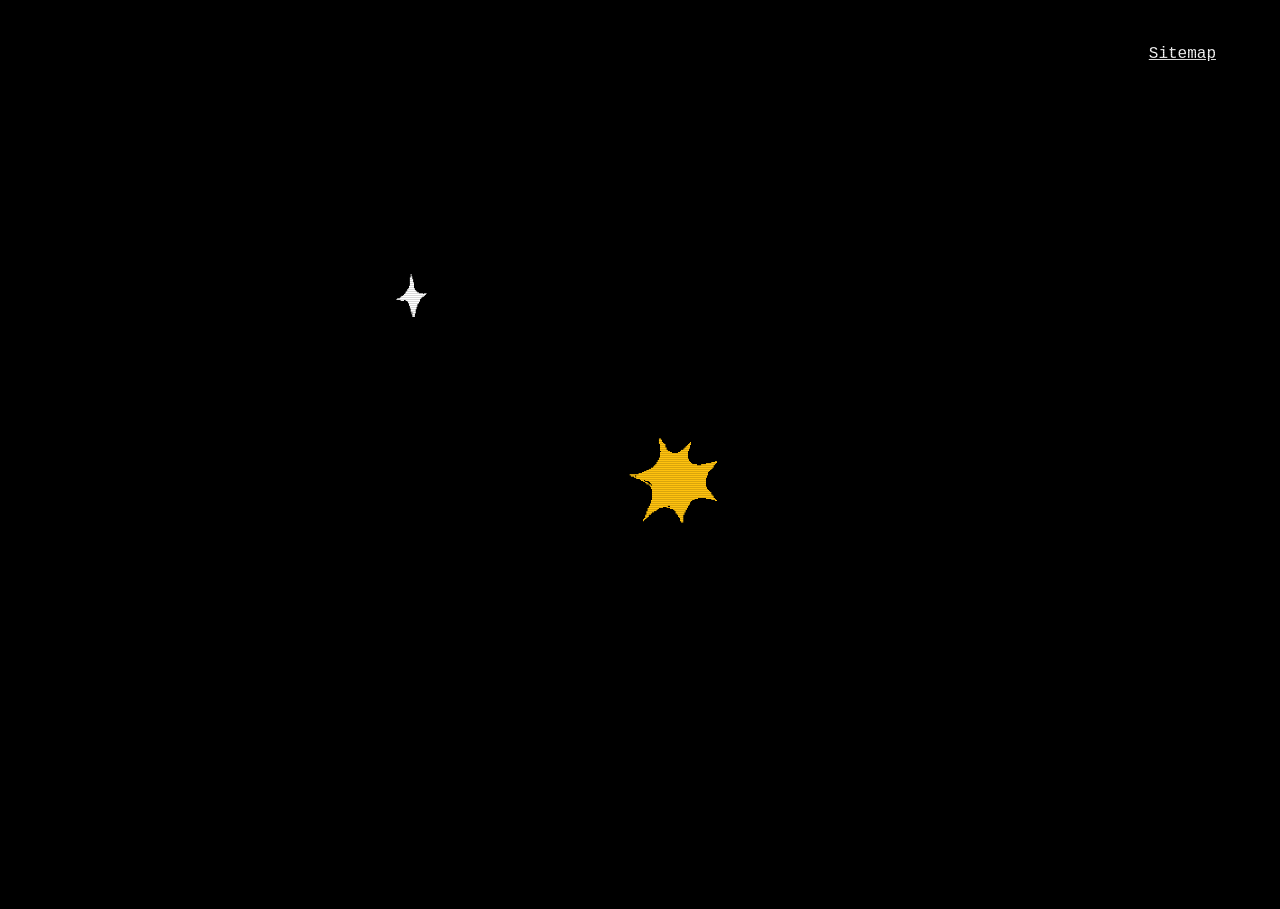
==== index.html @ dae484a9 "Initial commit" ====
<!DOCTYPE html>
<html>
  <head>
    <meta charset="UTF-8">
    <meta name="viewport" content="width=device-width, initial-scale=1.0">
    <title>S.T.Roy</title>
    <!-- The style.css file allows you to change the look of your web pages.
         If you include the next line in all your web pages, they will all share the same look.
         This makes it easier to make new pages for your site. -->
    <link href="/style.css" rel="stylesheet" type="text/css" media="all">
  </head>
  <body>
    <div class="main-container">
      <div class="icon-button-container" style="position: absolute; top: 50%; left: 50%; display: inline-block; text-align: center; width: 80px; height: 80px;">
        <a href="about/" >
          <img src="/media/images/sun.png" alt="sun pixel image"  />
          <label>about me!</label>
        </a>
      </div>
      <div class="icon-button-container"  style="position: absolute; top: 30%; left: 30%; display: inline-block; text-align: center; width: 60px; height: 60px;">
        <a href="library/" >
          <img src="/media/images/star.png" alt="star pixel image"  />
          <label>library</label>
        </a>
      </div>
      <div>
          <a href="sitemap/" style="position: absolute; top: 5%; right: 5%; font-size: 1rem;">Sitemap</a>
      </div>
    </div>
  </body>
</html>
---- style.css ----
:root {
	font-family: 'Courier New', Courier, monospace;
	background-color: black;
	color: white;
}

html,
body {
		margin: 0;
		width: 100%;
		height: 100%;
}

body::after {
    content: "";
    position: absolute;
    top: 0;
    left: 0;
    width: 100vw;
    height: 100vh;
    background: repeating-linear-gradient(
      0deg,
      rgba(0, 0, 0, 0.15) 0,
      rgba(0, 0, 0, 0.15) 1px,
      transparent 1px,
      transparent 2px
    );
    pointer-events: none;
    z-index: 100;

    /* filter: blur(10rem) */
  }
  
.main-container {
		display: flex;
		flex-direction: column;
		justify-content: justify;

		width: 80vw;
		height: 80vh;

		margin: 1vh auto;
	}
	
a {
	text-decoration: underline;
	color: white;
}

a:hover {
	color: lightgray;
	background: rgba(255, 255, 255, 0.5);
}

.hover-rotate:hover {
	transform: rotate(45deg);
}

.hover-label {
	opacity: 0;
}
.hover-label:hover {
	opacity: 1;
}


.icon-button-container {
    position: absolute;
    /* background: #f0f0f0; */
    border-radius: 50%;
        
}
.icon-button-container img, .icon-button-container label {
    position: absolute;
    top: 50%;
    left: 50%;
    transform: translate(-50%, -50%);
}

.icon-button-container label {
        z-index: 3;
        opacity: 0;
        white-space: nowrap;
    }
    .icon-button-container img {
        z-index: 2;
        width: 140%;
        /* filter: blur(0.5px); */
    }

    .icon-button-container:hover img {
        transform: translate(-50%, -50%) rotate(45deg);
    }
    .icon-button-container:hover label {
        opacity: 1;
        font-size: 2rem;
        font-weight: bolder;
        color: white;
        background: rgba(255, 255, 255, 0.5);
        -webkit-text-stroke: 0.1rem black;
        /* https://www.reddit.com/r/csshelp/comments/b3z3gp/how_to_i_make_text_with_black_outline/ */
        /* text-shadow: 0.05em 0 black, 0 0.05em black, -0.05em 0 black, 0 -0.05em black, -0.05em -0.05em black, -0.05em 0.05em black, 0.05em -0.05em black, 0.05em 0.05em black; */
    }
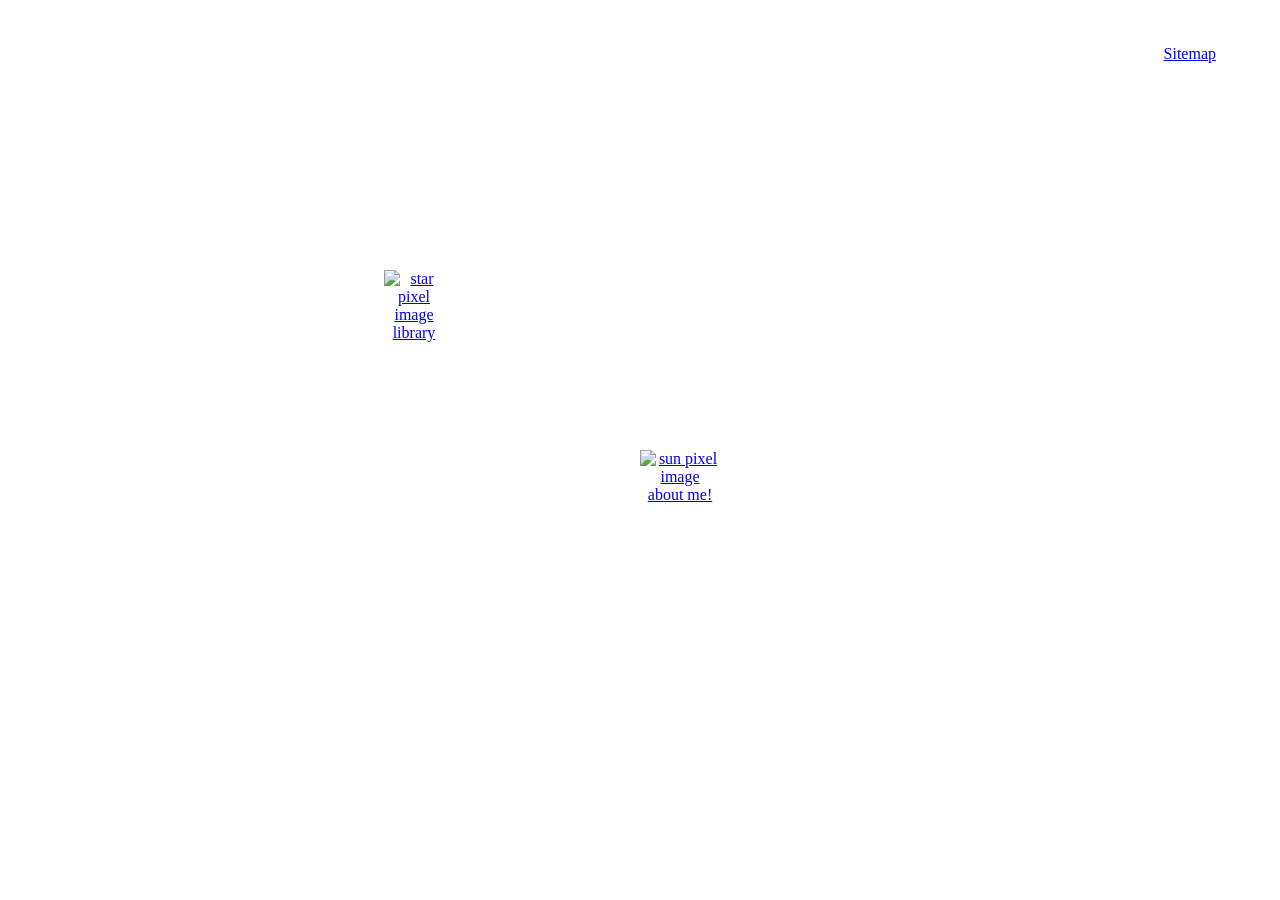
==== commit 4fe3aff0: "update links" ====
--- a/index.html
+++ b/index.html
@@ -7,19 +7,19 @@
     <!-- The style.css file allows you to change the look of your web pages.
          If you include the next line in all your web pages, they will all share the same look.
          This makes it easier to make new pages for your site. -->
-    <link href="/style.css" rel="stylesheet" type="text/css" media="all">
+    <link href="/stroy/style.css" rel="stylesheet" type="text/css" media="all">
   </head>
   <body>
     <div class="main-container">
       <div class="icon-button-container" style="position: absolute; top: 50%; left: 50%; display: inline-block; text-align: center; width: 80px; height: 80px;">
         <a href="about/" >
-          <img src="/media/images/sun.png" alt="sun pixel image"  />
+          <img src="/stroy/media/images/sun.png" alt="sun pixel image"  />
           <label>about me!</label>
         </a>
       </div>
       <div class="icon-button-container"  style="position: absolute; top: 30%; left: 30%; display: inline-block; text-align: center; width: 60px; height: 60px;">
         <a href="library/" >
-          <img src="/media/images/star.png" alt="star pixel image"  />
+          <img src="/stroy/media/images/star.png" alt="star pixel image"  />
           <label>library</label>
         </a>
       </div>
